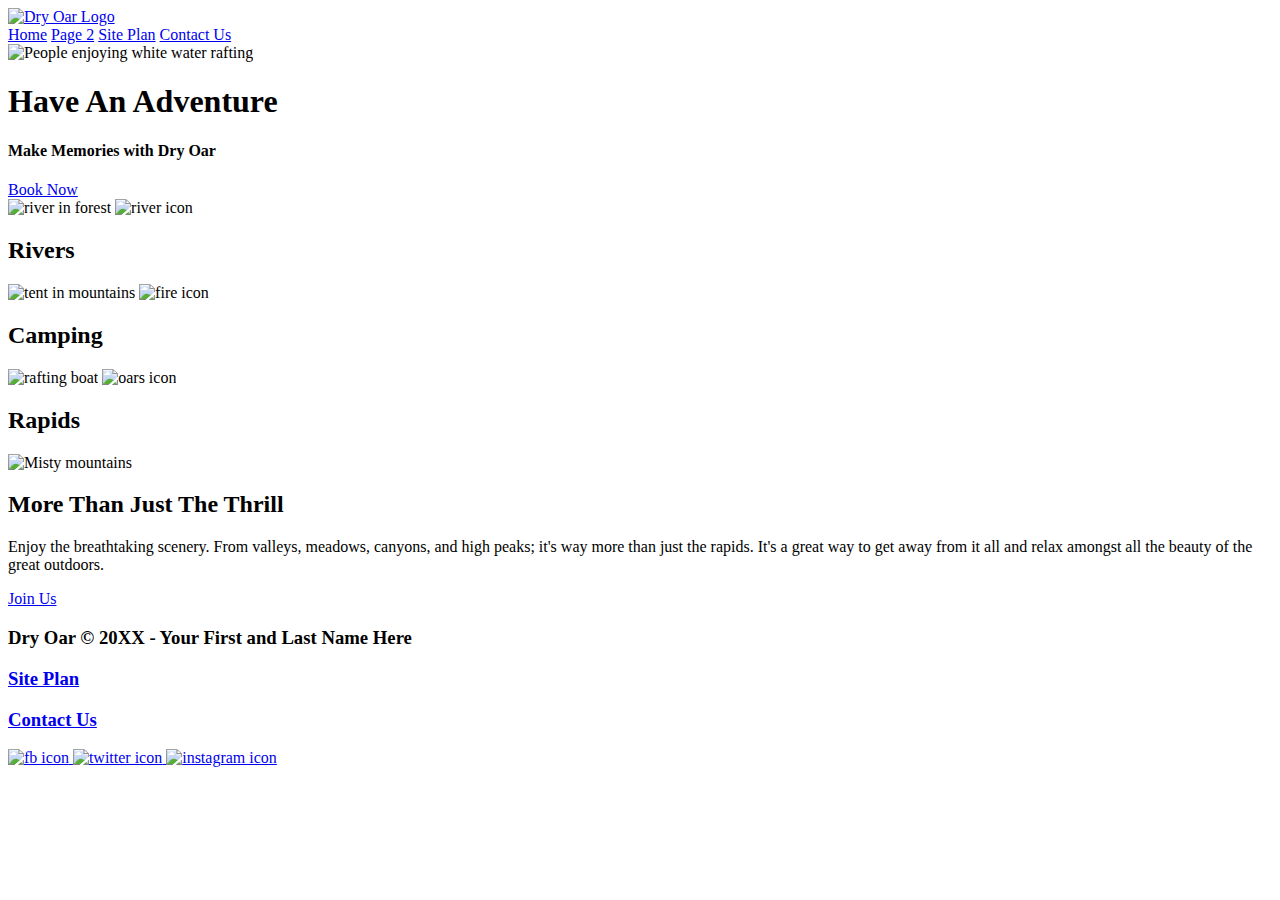
==== wwr/Index.html @ 792adf8d "commit" ====
<!DOCTYPE html>
<html lang="en">
<head>
    <meta charset="UTF-8">
    <meta http-equiv="X-UA-Compatible" content="IE=edge">
    <meta name="viewport" content="width=device-width, initial-scale=1.0">
    <title>Whitewater Rafting Vacations | Dry Oar Boating | Home</title>
</head>
<body>
    <header>
        <a id="logo_link" href="index.html">
            <img class="logo" src="images/logo.png" alt="Dry Oar Logo">
        </a>
        <nav>
            <a href="index.html">Home</a>
            <a href="#">Page 2</a>
            <a href="site-plan-rafting.html">Site Plan</a>
            <a href="contactus.html">Contact Us</a>
        </nav>
    </header>
    <div id="hero">
        <div id="hero-box">
            <img id="hero-img" src="images/hero.png" alt="People enjoying white water rafting">
        </div>
        <section id="hero-msg">
            <h1 class="home-title">Have An Adventure</h1>
            <h4>Make Memories with Dry Oar </h4>
            <div class='button-box'>
                <a class='book' href="rates.html">Book Now</a>
            </div>
        </section>
    </div>
    <main class="home-grid">
        <section class="rivers-card">
            <img class="card-img" src="images/rivers.jpg" alt="river in forest">
            <img class="icon" src="images/river_icon.png" alt="river icon">
            <h2>Rivers</h2>
        </section>
        <section class="camping-card">
            <img class="card-img" src="images/camping.jpg" alt="tent in mountains">
            <img class="icon" src="images/fire_icon.png" alt="fire icon">
            <h2>Camping</h2>
        </section>
        <section class="rapids-card">
            <img class="card-img" src="images/rapids.jpg" alt="rafting boat">
            <img class="icon" src="images/oars.png" alt="oars icon">
            <h2>Rapids</h2>
        </section>
        <img class="mountains" src="images/mountains.jpg" alt="Misty mountains">
        <section class="msg">
            <h2>More Than Just The Thrill</h2>
            <p>Enjoy the breathtaking scenery. From valleys, meadows, canyons, and high peaks; it's way more than just the rapids. It's a great way to get away from it all and relax amongst all the beauty of the great outdoors. </p>
            <a class='join' href="rivers.html">Join Us</a>
        </section>
    </main>
    <footer>
        <h3>Dry Oar &copy; 20XX - Your First and Last Name Here</h3>
        <h3><a href="site-plan-rafting.html">Site Plan</a></h3>
        <h3><a href="contactus.html">Contact Us</a></h3>
        <div class="social">
            <a href="https://facebook.com">
                <img src="images/facebook.png" alt="fb icon">
            </a>
            <a href="https://twitter.com">
                <img src="images/twitter.png" alt="twitter icon">
            </a>
            <a href="https://instagram.com">
                <img src="images/instagram.png" alt="instagram icon">
            </a>
        </div>
    </footer>
    </body> 
</html>
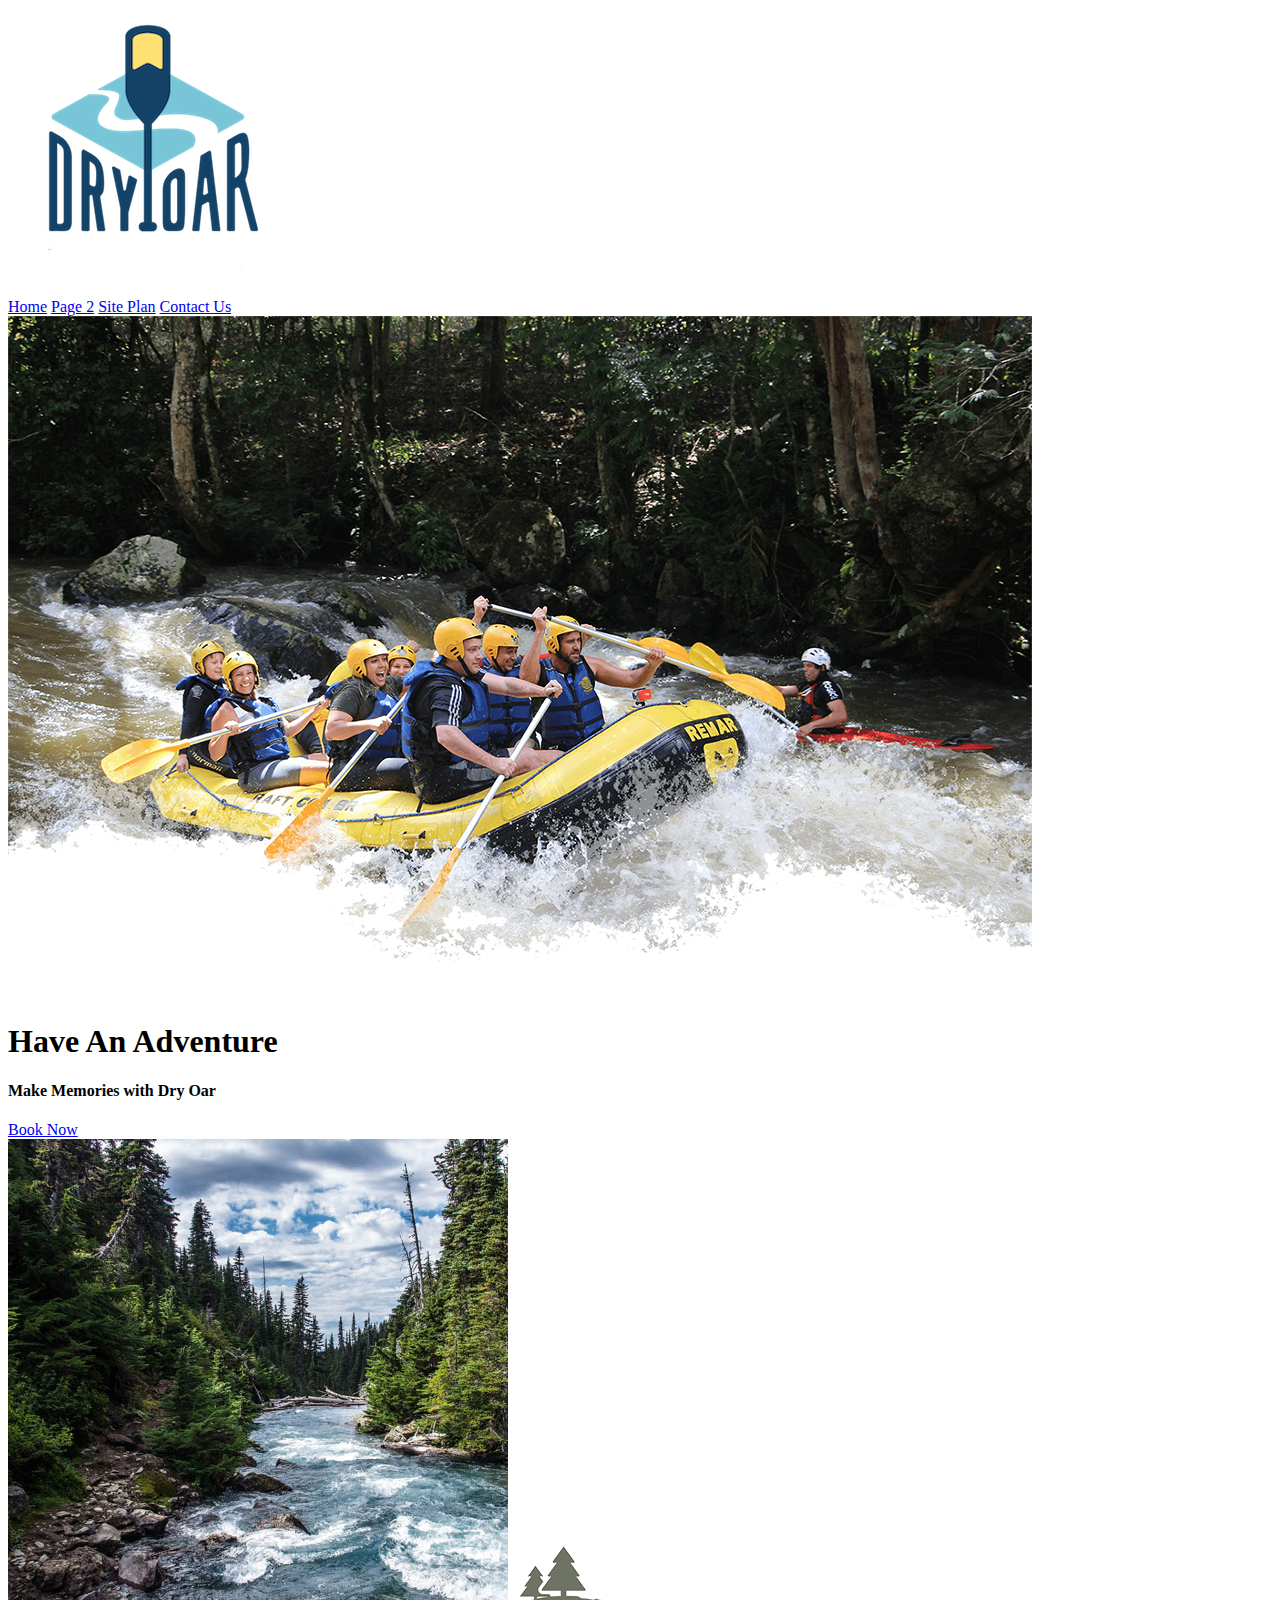
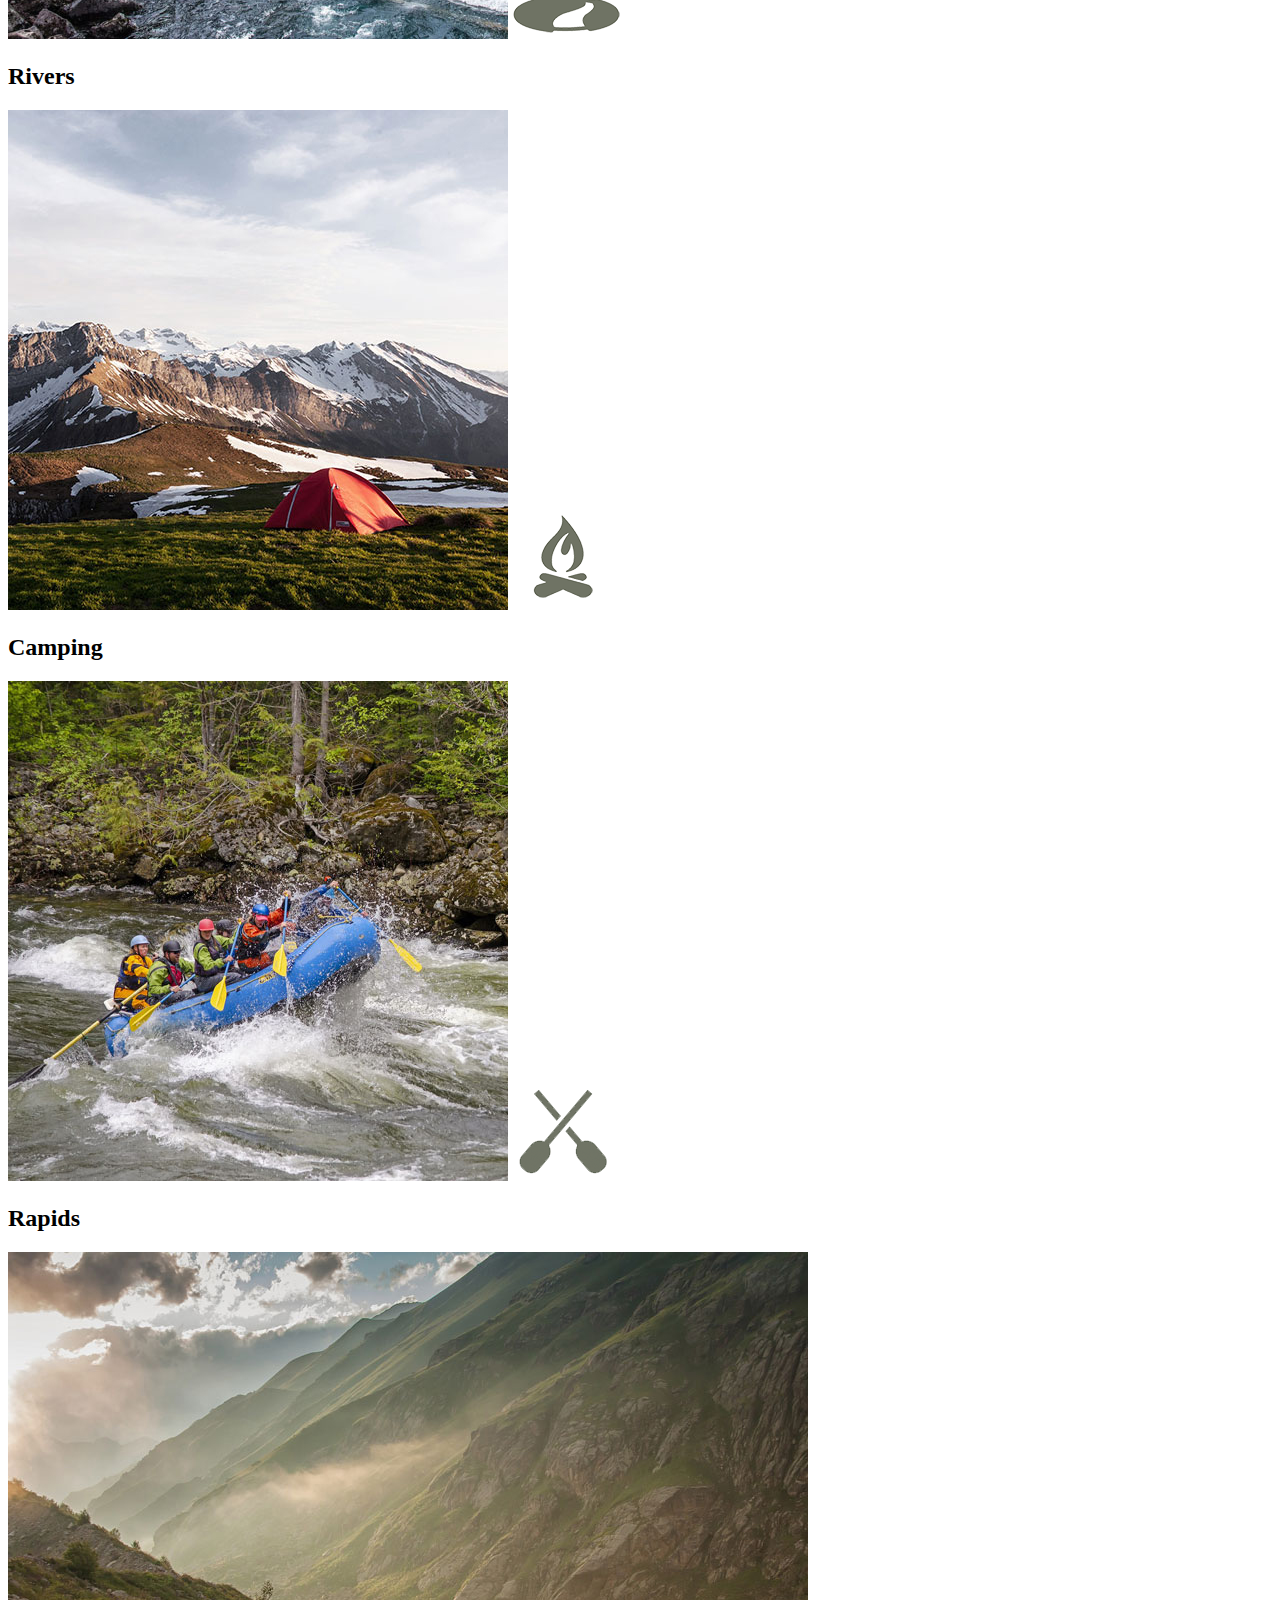
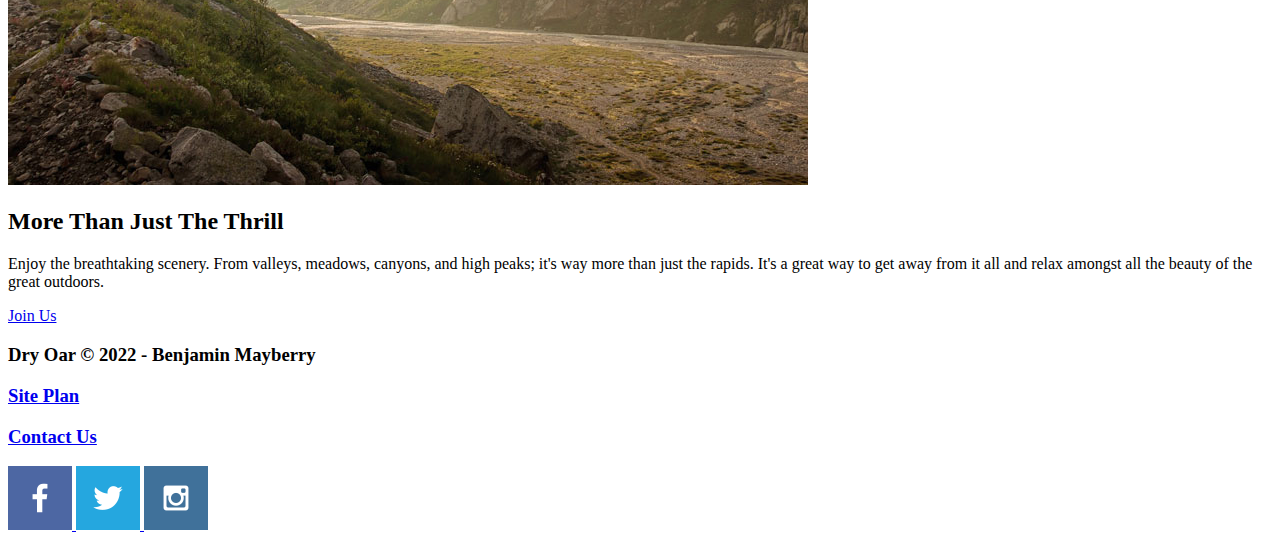
==== commit 93ad5509: "commit" ====
--- a/wwr/Index.html
+++ b/wwr/Index.html
@@ -54,7 +54,7 @@
         </section>
     </main>
     <footer>
-        <h3>Dry Oar &copy; 20XX - Your First and Last Name Here</h3>
+        <h3>Dry Oar &copy; 2022 - Benjamin Mayberry</h3>
         <h3><a href="site-plan-rafting.html">Site Plan</a></h3>
         <h3><a href="contactus.html">Contact Us</a></h3>
         <div class="social">
